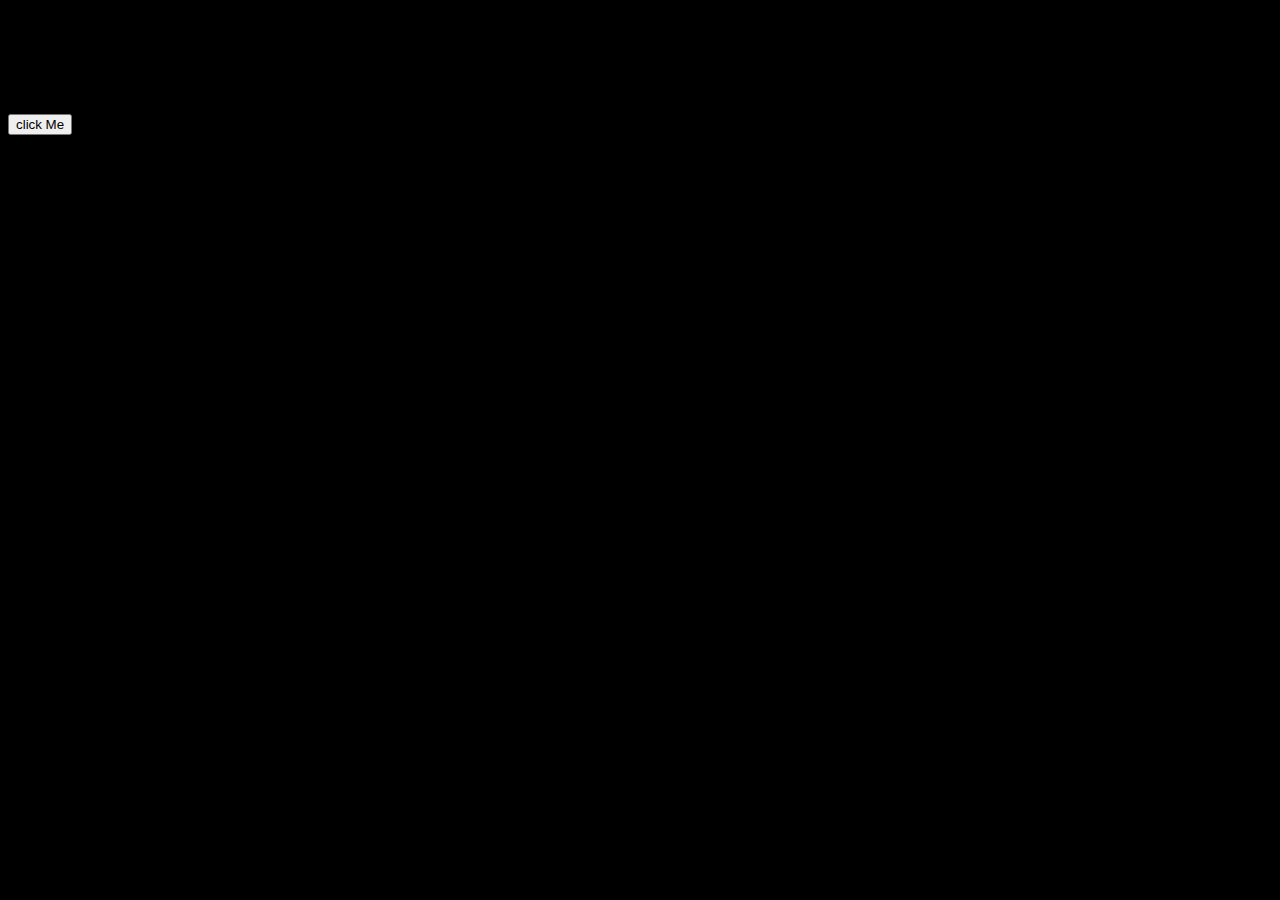
==== index.html @ 1352d95e "Update index.html" ====
<!DOCTYPE html>
<html>
  <head>
    <title>Mahmoud's Portfolio</title>
  </head>
  <body style="background-color:black">
  <body>
    <h1 style"=color:red">Mahmoud's portfolio</h1>
    <p>
      my name is mahmoud and i love boxing 
    </p>
    <button onclick=alert('YO')>click Me</button>
  </body>
</html>
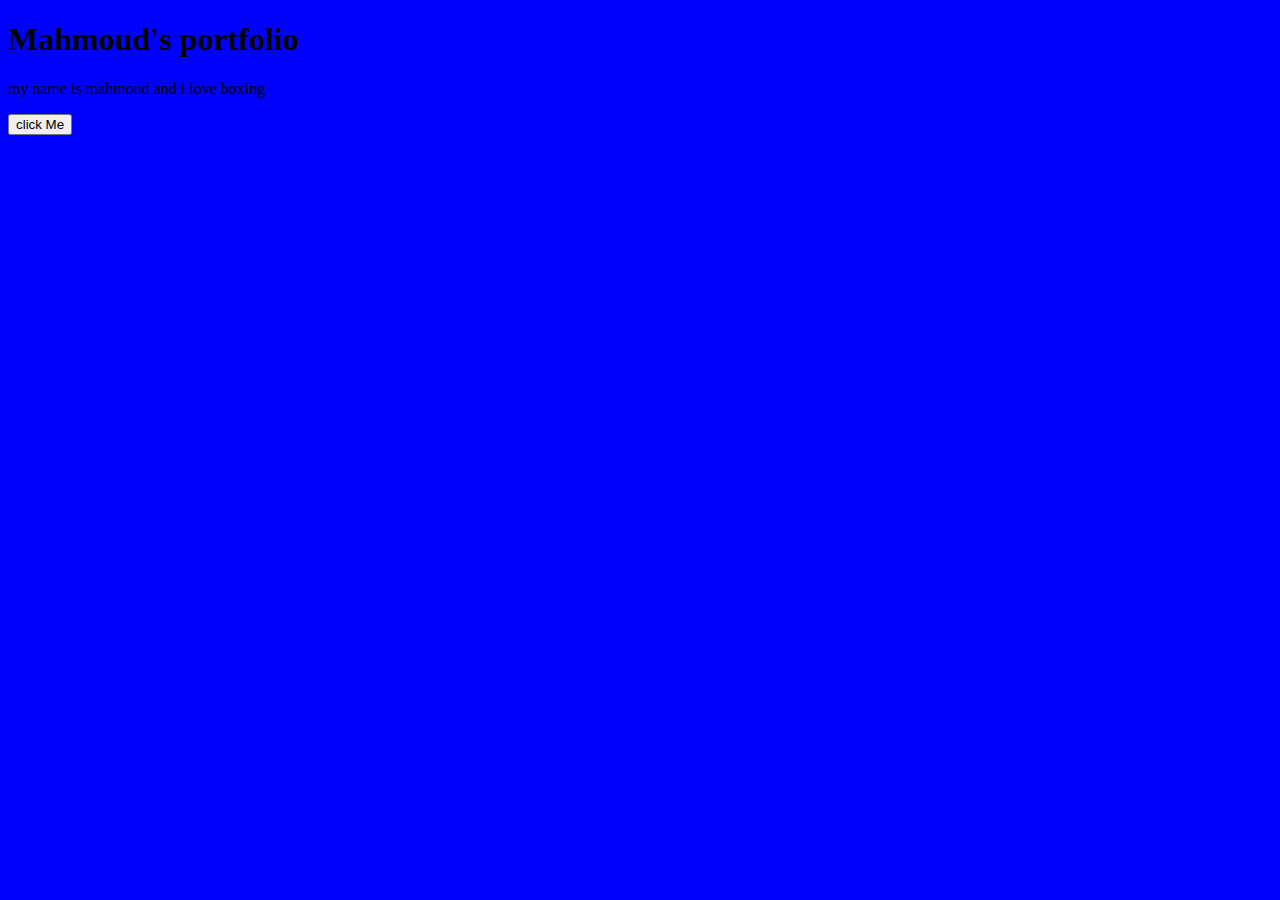
==== commit 58a6752b: "Update index.html" ====
--- a/index.html
+++ b/index.html
@@ -3,7 +3,7 @@
   <head>
     <title>Mahmoud's Portfolio</title>
   </head>
-  <body style="background-color:black">
+  <body style="background-color:blue">
   <body>
     <h1 style"=color:red">Mahmoud's portfolio</h1>
     <p>
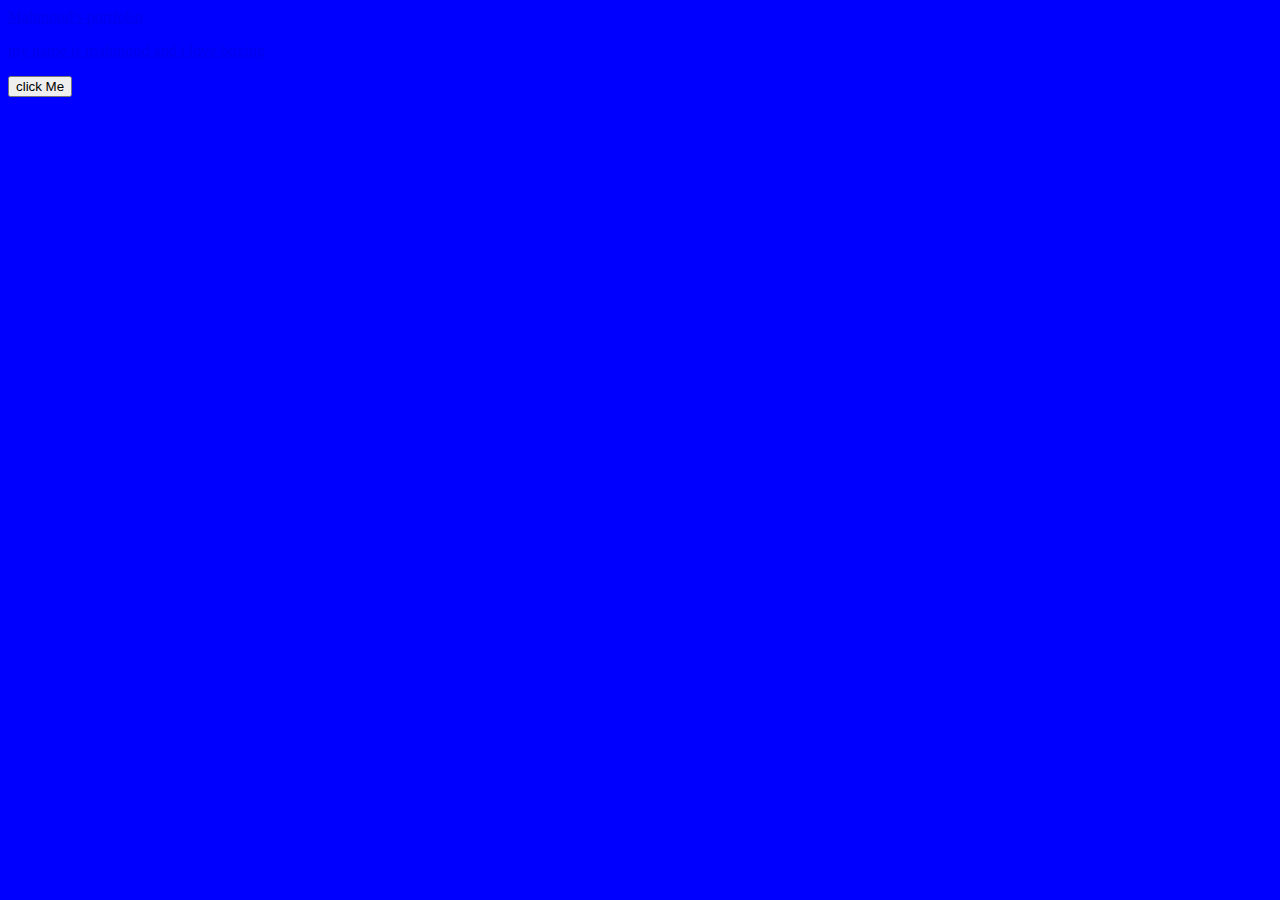
==== commit 8300357d: "Update index.html" ====
--- a/index.html
+++ b/index.html
@@ -4,6 +4,8 @@
     <title>Mahmoud's Portfolio</title>
   </head>
   <body style="background-color:blue">
+    <a href="https://www.espn.com/boxing/>
+      <h3>me favorite website</h3>
   <body>
     <h1 style"=color:red">Mahmoud's portfolio</h1>
     <p>
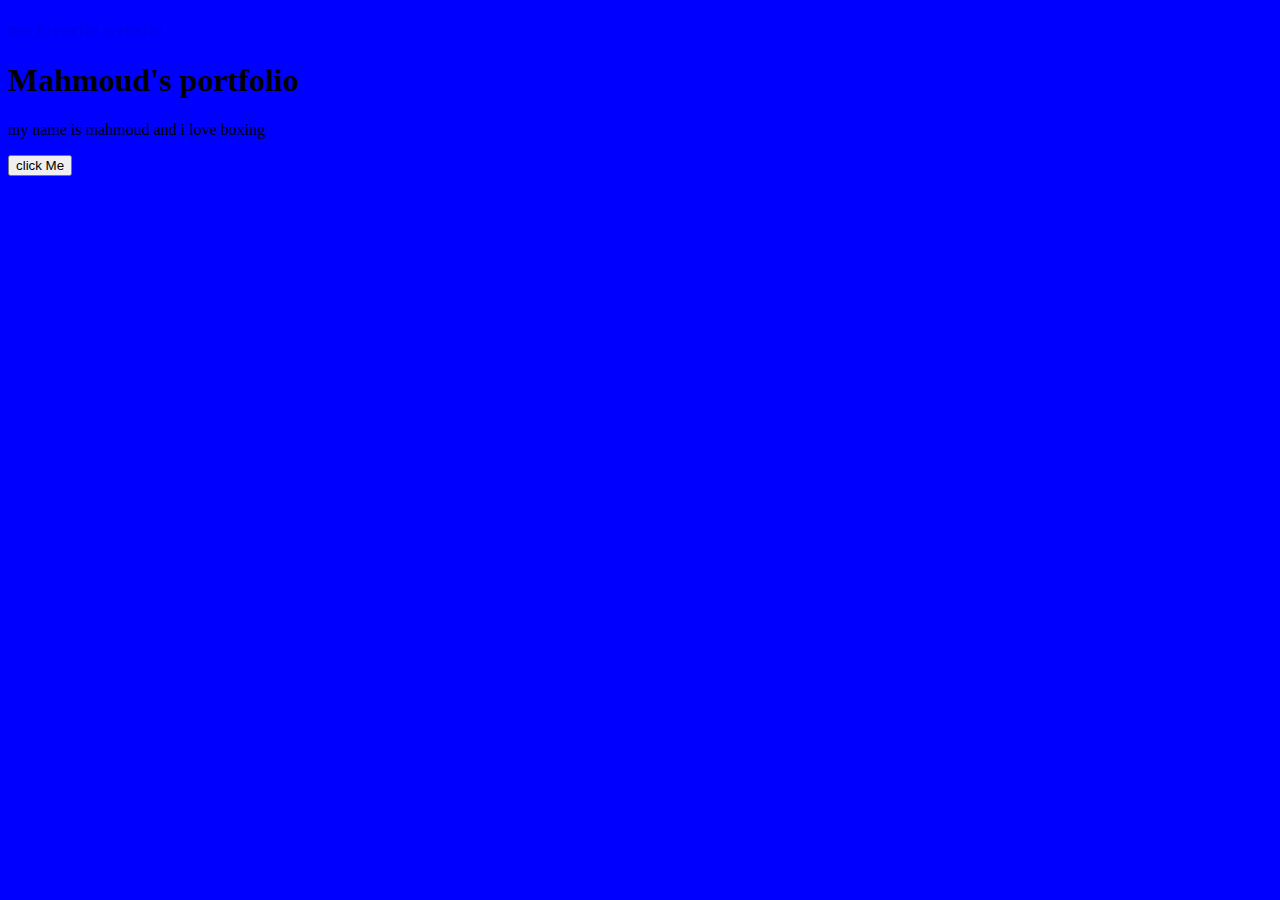
==== commit 2b7a77ef: "Update index.html" ====
--- a/index.html
+++ b/index.html
@@ -4,8 +4,9 @@
     <title>Mahmoud's Portfolio</title>
   </head>
   <body style="background-color:blue">
-    <a href="https://www.espn.com/boxing/>
+    <a href="https://www.espn.com/boxing"/>
       <h3>me favorite website</h3>
+      </a>
   <body>
     <h1 style"=color:red">Mahmoud's portfolio</h1>
     <p>
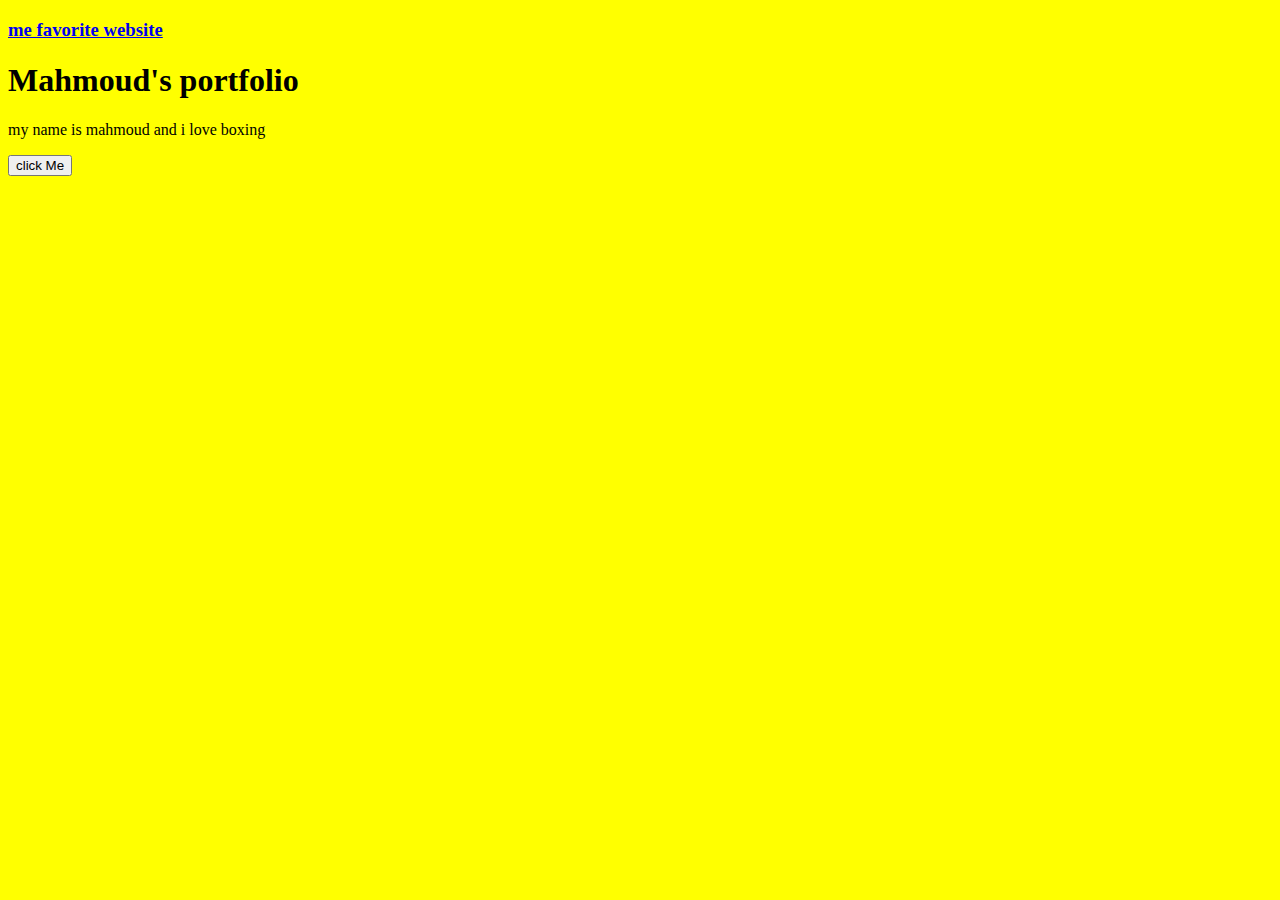
==== commit b6465adc: "Update index.html" ====
--- a/index.html
+++ b/index.html
@@ -3,7 +3,7 @@
   <head>
     <title>Mahmoud's Portfolio</title>
   </head>
-  <body style="background-color:blue">
+  <body style="background-color:yellow">
     <a href="https://www.espn.com/boxing"/>
       <h3>me favorite website</h3>
       </a>
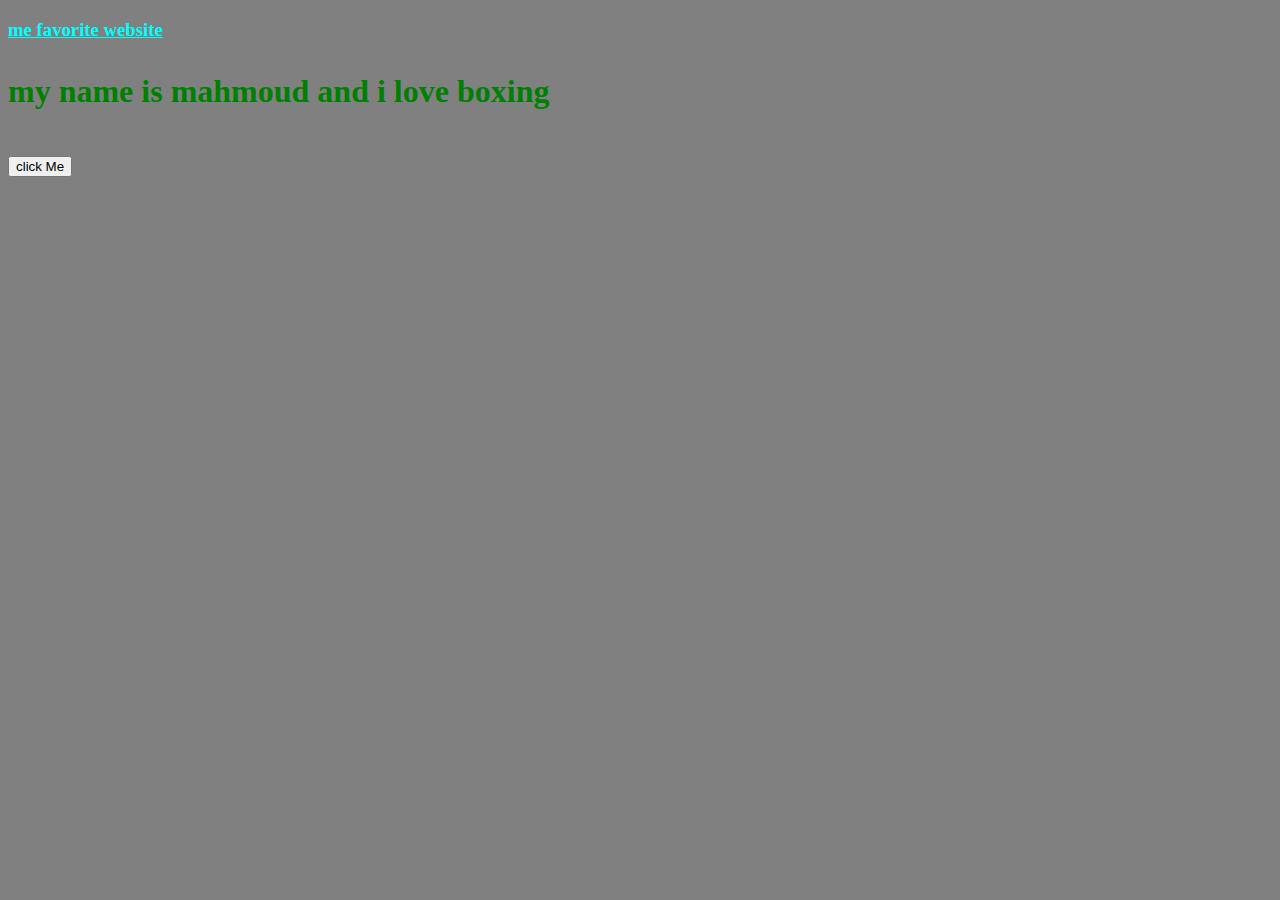
==== commit 5b0d4d65: "created my stylesheet" ====
--- a/index.html
+++ b/index.html
@@ -1,14 +1,16 @@
 <!DOCTYPE html>
 <html>
   <head>
+    <link rel="stylesheet" type="text/css" href="style.css">
     <title>Mahmoud's Portfolio</title>
   </head>
-  <body style="background-color:yellow">
+
+  <body>
     <a href="https://www.espn.com/boxing"/>
       <h3>me favorite website</h3>
       </a>
   <body>
-    <h1 style"=color:red">Mahmoud's portfolio</h1>
+    <h1>
     <p>
       my name is mahmoud and i love boxing 
     </p>
--- a/style.css
+++ b/style.css
@@ -0,0 +1,13 @@
+body  {
+background-color: grey;
+}
+h1 {
+color: green;
+font-size: xx-large;
+}
+a {
+color: aqua;
+}
+a:hover{
+color: red;
+}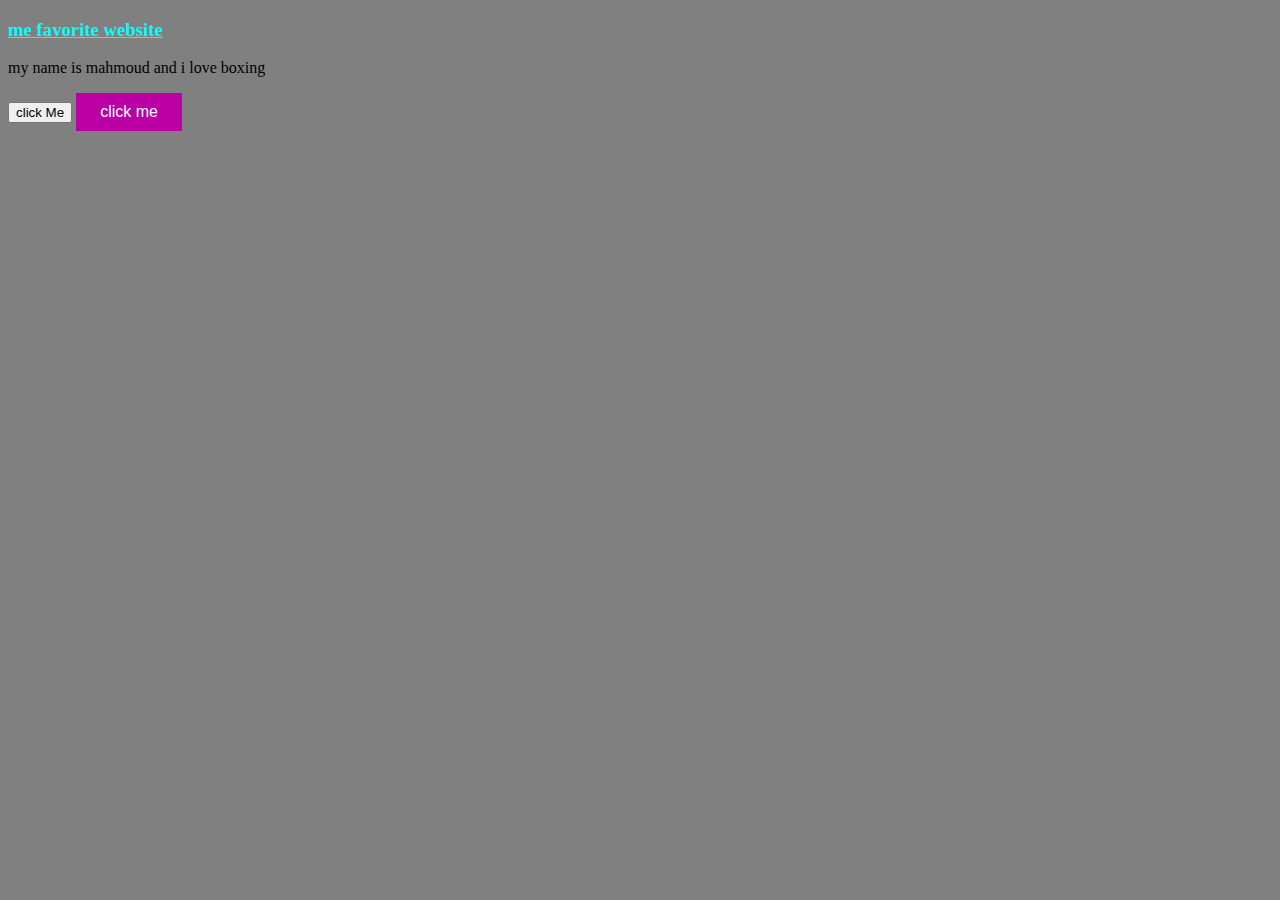
==== commit 3f5396bb: "more css" ====
--- a/index.html
+++ b/index.html
@@ -6,14 +6,15 @@
   </head>
 
   <body>
-    <a href="https://www.espn.com/boxing"/>
+    <a href="https://www.espn.com/boxing">
       <h3>me favorite website</h3>
-      </a>
-  <body>
-    <h1>
+    </a>
     <p>
       my name is mahmoud and i love boxing 
     </p>
     <button onclick=alert('YO')>click Me</button>
+    <button class="smoothbutton">
+      click me
+    </button>
   </body>
-</html>
+</html>--- a/style.css
+++ b/style.css
@@ -10,4 +10,14 @@
 }
 a:hover{
 color: red;
+}
+.smoothbutton {
+    border: none;
+    text-align:center;
+    color: white;
+    border: radius 9px;
+    padding: 10px 24px; 
+    background-color: #ba00a4;
+    font-size: 16px;
+    cursor:pointer;
 }